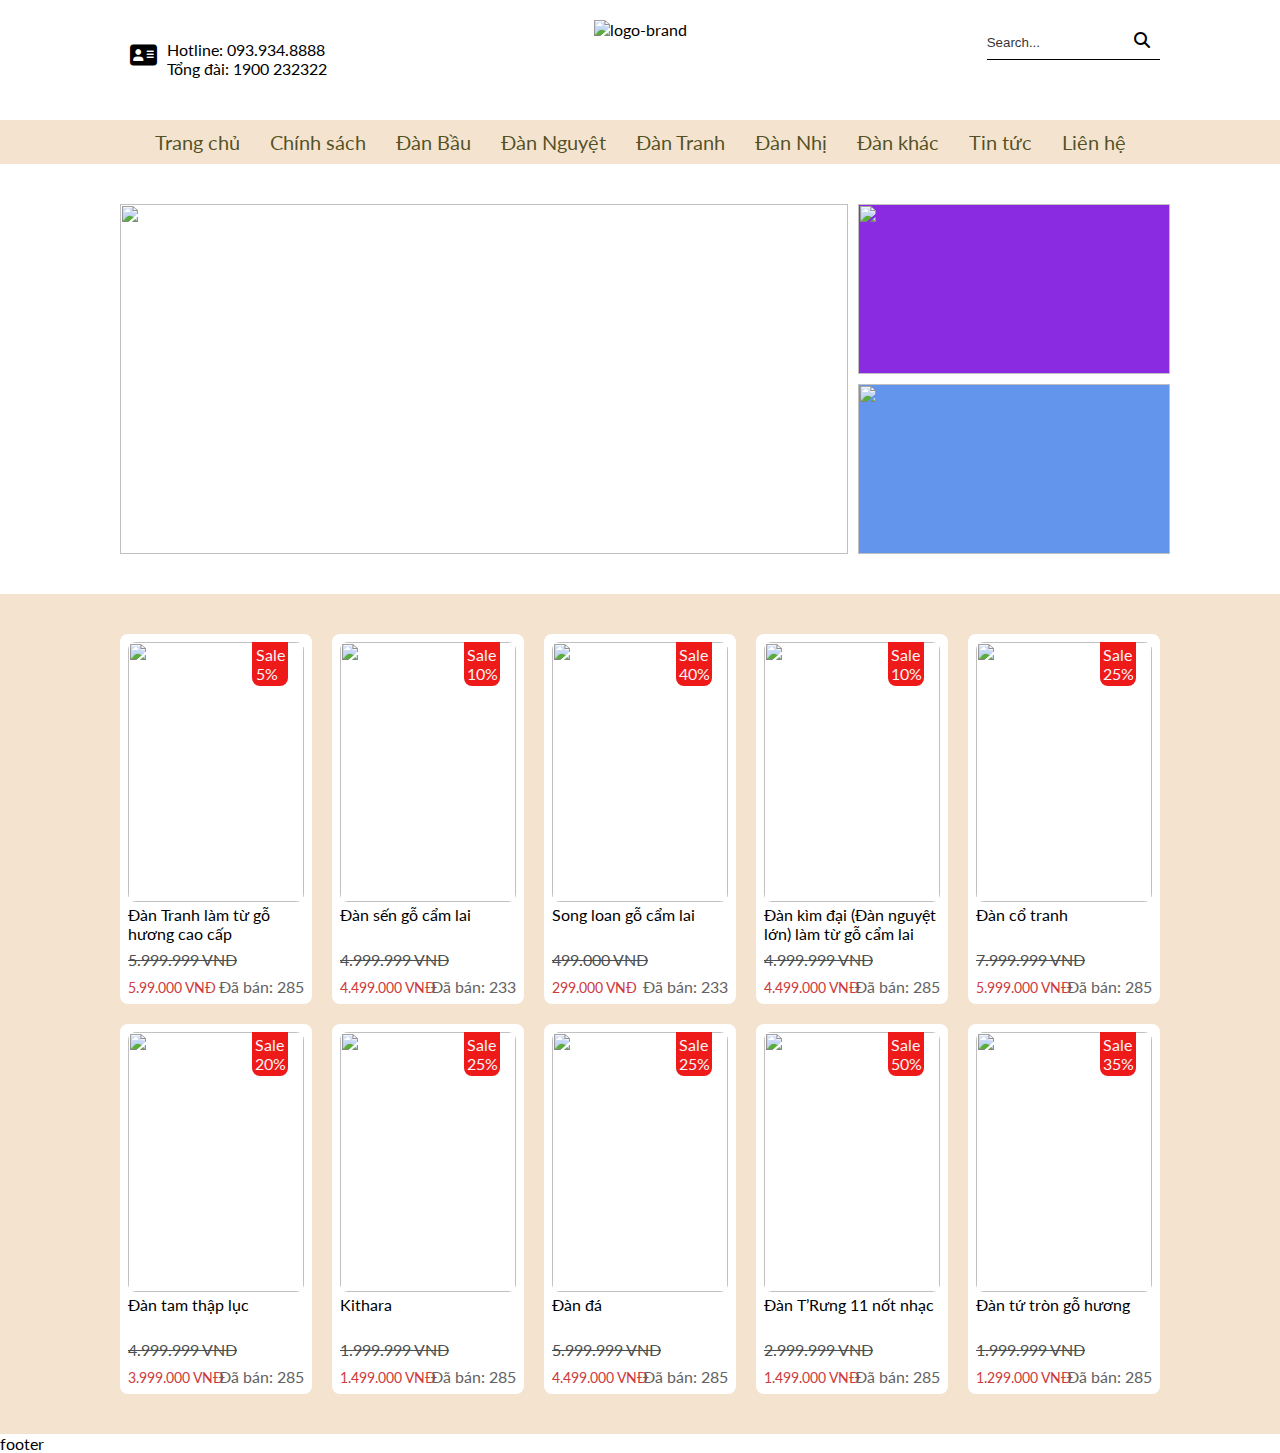
==== index.html @ 492a2bda "UI 10%" ====
<!DOCTYPE html>
<html lang="en">
  <head>
    <meta charset="UTF-8" />
    <meta http-equiv="X-UA-Compatible" content="IE=edge" />
    <meta name="viewport" content="width=device-width, initial-scale=1.0" />
    <title>Xưởng đàn dân tộc</title>

    <!-- Font awesome 6.2.0 -->
    <link rel="stylesheet" href="./fontawesome-free-6.2.0-web/css/all.css" />

    <!-- Font-family -->
    <link rel="preconnect" href="https://fonts.googleapis.com" />
    <link rel="preconnect" href="https://fonts.gstatic.com" crossorigin />
    <link
      href="https://fonts.googleapis.com/css2?family=Lato:ital,wght@0,400;0,700;1,300&display=swap"
      rel="stylesheet"
    />

    <link rel="stylesheet" href="style.css" />
  </head>

  <body>
    <div class="main-page">
      <header>
        <div class="contact">
          <div class="icon-contact">
            <i class="fa-sharp fa-solid fa-address-card fa-xl"></i>
          </div>
          <div class="content-contact">
            Hotline: 093.934.8888 <br />
            Tổng đài: 1900 232322
          </div>
        </div>
        <div class="logo-brand">
          <img
            src="https://pngimg.com/uploads/mcdonalds/mcdonalds_PNG23.png"
            alt="logo-brand"
          />
        </div>
        <div class="search">
          <div class="group-search">
            <input type="text" name="search" id="search" value="Search..." />
            <div class="icon-search">
              <i class="fa-solid fa-magnifying-glass"></i>
            </div>
          </div>
        </div>
      </header>
      <menu>
        <div class="menu-item trang-chu">Trang chủ</div>
        <div class="menu-item chinh-sach">Chính sách</div>
        <div class="menu-item dan-bau">Đàn Bầu</div>
        <div class="menu-item dan-nguyet">Đàn Nguyệt</div>
        <div class="menu-item dan-tranh">Đàn Tranh</div>
        <div class="menu-item dan-nhi">Đàn Nhị</div>
        <div class="menu-item dan-khac">Đàn khác</div>
        <div class="menu-item tin-tuc">Tin tức</div>
        <div class="menu-item lien-he">Liên hệ</div>
      </menu>

      <div class="slider">
        <div class="slider-main">
          <img
            src="https://scontent.fsgn2-6.fna.fbcdn.net/v/t39.30808-6/265195462_473582897675133_2787583291112416198_n.jpg?_nc_cat=110&ccb=1-7&_nc_sid=e3f864&_nc_ohc=otoaabXtlU8AX_93Kml&tn=ZCF8mhSBZdy6iIuv&_nc_ht=scontent.fsgn2-6.fna&oh=00_AfDpLv55KJh7bdvymVpdKVKCXoqFe14yA5kJKnEpd-rpKA&oe=636ED162"
            alt=""
            srcset=""
          />
        </div>
        <div class="slider-item-1">
          <img
            src="https://media.istockphoto.com/id/1343341358/photo/woman-playing-a-guzheng.jpg?b=1&s=170667a&w=0&k=20&c=PN3fx1hs0FvifgQQ_JhZzaMnm405SEJ0UnKPI4jMh2w="
            alt=""
          />
        </div>
        <div class="slider-item-2">
          <img
            src="https://media.istockphoto.com/id/1179598680/photo/chinese-grandmother-and-grandson-in-traditional-clothes-playing-harp.jpg?b=1&s=170667a&w=0&k=20&c=9iffVmr3IwJqB_MJagpqm8cWbG1kw4z1K9dCDCvEdwY="
          />
        </div>
      </div>

      <div class="content">
        <div class="product">
          <div class="item">
            <div class="sale">Sale 5%</div>
            <img
              src="https://scontent.fsgn2-7.fna.fbcdn.net/v/t39.30808-6/312382203_437361818506960_6724243102125089078_n.jpg?_nc_cat=100&ccb=1-7&_nc_sid=730e14&_nc_ohc=cPeE0uMPwugAX87q_o4&_nc_ht=scontent.fsgn2-7.fna&oh=00_AfBUqcVn3T3UVthV-W9emNYqZWGEvUk6r1xrKnGsHN5jWA&oe=63706A77"
              alt=""
            />
            <div class="content-item">
              <div class="name-item">Đàn Tranh làm từ gỗ hương cao cấp</div>
              <div class="price">5.999.999 VNĐ</div>
              <div class="price-sale">5.99.000 VNĐ</div>
              <div class="sold">Đã bán: 285</div>
            </div>
          </div>

          <div class="item">
            <div class="sale">Sale 10%</div>
            <img
              src="https://scontent.fsgn2-4.fna.fbcdn.net/v/t39.30808-6/308771101_661897972176957_3609310540124912538_n.jpg?_nc_cat=101&ccb=1-7&_nc_sid=730e14&_nc_ohc=26GzSNGtZQIAX-2wdtR&_nc_oc=AQkfP2htq5D1Og2_CgdojC4tU6smXf3Tz-uZ_wLb9VDQUN0czOntiHXv8tBmND_6OLM&_nc_ht=scontent.fsgn2-4.fna&oh=00_AfAGrXJE68y6aHB8cERRpvV83jXR5svNZLDGMPMUq4UEyQ&oe=6371045E"
              alt=""
            />
            <div class="content-item">
              <div class="name-item">Đàn sến gỗ cẩm lai</div>
              <div class="price">4.999.999 VNĐ</div>
              <div class="price-sale">4.499.000 VNĐ</div>
              <div class="sold">Đã bán: 233</div>
            </div>
          </div>

          <div class="item">
            <div class="sale">Sale 40%</div>
            <img
              src="https://scontent.fsgn2-5.fna.fbcdn.net/v/t39.30808-6/307086327_656797212687033_919669869872013383_n.jpg?_nc_cat=106&ccb=1-7&_nc_sid=dbeb18&_nc_ohc=6yQfU67fghwAX9_bHcj&_nc_ht=scontent.fsgn2-5.fna&oh=00_AfAnB4ofVP9ZWa5SNZHxhLd7L_r3KTL_lv_8C9PnP9WgkA&oe=637153E0"
              alt=""
            />
            <div class="content-item">
              <div class="name-item">Song loan gỗ cẩm lai</div>
              <div class="price">499.000 VNĐ</div>
              <div class="price-sale">299.000 VNĐ</div>
              <div class="sold">Đã bán: 233</div>
            </div>
          </div>

          <div class="item">
            <div class="sale">Sale 10%</div>
            <img
              src="https://scontent.fsgn2-1.fna.fbcdn.net/v/t39.30808-6/300529055_638080417892046_1901772962396474903_n.jpg?stp=dst-jpg_p843x403&_nc_cat=105&ccb=1-7&_nc_sid=730e14&_nc_ohc=W88i2dQK0BQAX-A-hQ4&_nc_ht=scontent.fsgn2-1.fna&oh=00_AfCtcm82JXYwxUxv1EpUgbGJgETrKPyTADj21lMBKnQ0jQ&oe=63707C7C"
              alt=""
            />
            <div class="content-item">
              <div class="name-item">Đàn kìm đại (Đàn nguyệt lớn) làm từ gỗ cẩm lai</div>
              <div class="price">4.999.999 VNĐ</div>
              <div class="price-sale">4.499.000 VNĐ</div>
              <div class="sold">Đã bán: 285</div>
            </div>
          </div>

          <div class="item">
            <div class="sale">Sale 25%</div>
            <img
              src="https://media.istockphoto.com/id/1436984859/photo/playing-guzheng.jpg?b=1&s=170667a&w=0&k=20&c=bBK-TNlkSCPgAGmjIr8OrZVaQm9QtIuaJqutGJ7Se8w="
              alt=""
            />
            <div class="content-item">
              <div class="name-item">Đàn cổ tranh</div>
              <div class="price">7.999.999 VNĐ</div>
              <div class="price-sale">5.999.000 VNĐ</div>
              <div class="sold">Đã bán: 285</div>
            </div>
          </div>

          <div class="item">
            <div class="sale">Sale 20%</div>
            <img
              src="https://media.istockphoto.com/id/489693691/photo/playing-dulcimer.jpg?b=1&s=170667a&w=0&k=20&c=Isua-SivW3_76AxERxOYun6uXReXV5GnIZ0Pw1VFlcw="
              alt=""
            />
            <div class="content-item">
              <div class="name-item">Đàn tam thập lục</div>
              <div class="price">4.999.999 VNĐ</div>
              <div class="price-sale">3.999.000 VNĐ</div>
              <div class="sold">Đã bán: 285</div>
            </div>
          </div>

          <div class="item">
            <div class="sale">Sale 25%</div>
            <img
              src="https://media.istockphoto.com/id/1318171936/photo/caucasian-woman-holding-a-monochord-sound-healing-instrument-in-a-therapy-session-hands-close.jpg?b=1&s=170667a&w=0&k=20&c=hFJUnD8bjL3hQMoqp-AaPpktmVTP5QV_gZtczE1HqzU="
              alt=""
            />
            <div class="content-item">
              <div class="name-item">Kithara</div>
              <div class="price">1.999.999 VNĐ</div>
              <div class="price-sale">1.499.000 VNĐ</div>
              <div class="sold">Đã bán: 285</div>
            </div>
          </div>

          <div class="item">
            <div class="sale">Sale 25%</div>
            <img
              src="https://nhaccutienmanh.vn/wp-content/uploads/2019/12/dan-da-viet-nam-2.jpg"
              alt=""
            />
            <div class="content-item">
              <div class="name-item">Đàn đá</div>
              <div class="price">5.999.999 VNĐ</div>
              <div class="price-sale">4.499.000 VNĐ</div>
              <div class="sold">Đã bán: 285</div>
            </div>
          </div>

          <div class="item">
            <div class="sale">Sale 50%</div>
            <img
              src="https://nhaccutienmanh.vn/wp-content/uploads/2019/12/dan-to-rung-viet-nam-1.jpg"
              alt=""
            />
            <div class="content-item">
              <div class="name-item">Đàn T’Rưng 11 nốt nhạc</div>
              <div class="price">2.999.999 VNĐ</div>
              <div class="price-sale">1.499.000 VNĐ</div>
              <div class="sold">Đã bán: 285</div>
            </div>
          </div>

          <div class="item">
            <div class="sale">Sale 35%</div>
            <img
              src="https://nhaccutienmanh.vn/wp-content/uploads/2019/07/dan-tu-dt1.jpg"
              alt=""
            />
            <div class="content-item">
              <div class="name-item">Đàn tứ tròn gỗ hương</div>
              <div class="price">1.999.999 VNĐ</div>
              <div class="price-sale">1.299.000 VNĐ</div>
              <div class="sold">Đã bán: 285</div>
            </div>
          </div>
        </div>
      </div>

      <footer>footer</footer>
      
    </div>
  </body>
</html>
---- style.css ----
*{
    padding: 0px;
    margin: 0px;
    box-sizing: border-box;
}

:root{
    --text-color: rgba(61, 61, 12, 0.877);
    --background-color-dark: rgba(233, 199, 158, 0.5);
    --background-color-light: white;
}
body{
    font-family: 'Lato', sans-serif;;
}

.main-page{
    width: 100%;
    height: auto;
}

header{
    display: flex;
    justify-content: space-between;
    padding: 20px 120px;
    background-color: var(--background-color-light);
    color: rgb(0, 0, 0);
    height: 120px;
}

.contact{
    width: 33.33%;
    padding: 20px 0px;
    display: flex;
    justify-content: flex-start;
}

.contact .icon-contact{
    padding: 5px 10px;
}

.logo{
    width: 33.33%;
}
.logo-brand img{
    height: 100%;
}

.search{
    width: 33.33%;
    display: flex;
    justify-content: flex-end;
}

.search .group-search{
    width: 50%;
    display: flex;
    padding: 10px 10px 10px 0px;
    justify-content: flex-end;
    font-size: 16px;
    border-bottom: 1px solid black;
    height: 40px;
}

.group-search > input{
    width: 100%;
    height: 24px;
    border: none;
    opacity: 0.8;
}

.group-search >input:focus{
    outline: none;
}

menu{
    width: 100%;
    background-color: var(--background-color-dark);
    padding: 0px 40px;
    display: flex;
    justify-content: center;
    font-weight: 400;
    font-size: 1.25em;
    flex-wrap: wrap;
    color: var(--text-color);
}

.menu-item{
    padding: 10px 15px;

}

.menu-item:hover{
    background-color: rgb(255, 255, 255);
    color: black;
    cursor: pointer;
}

.slider{
    height: auto;
    display: grid;
    padding: 40px 120px;
    background-color: var(--background-color-light);
    grid-template-columns: 70% 30%;
    grid-template-rows: 170px 170px;
    gap: 10px;
}

.slider-main{
    grid-row: 1/3;
    width: 100%;
}

.slider-main >img{
    display: block;
    height: 100%;
    width: 100%;
    object-fit: fill;
}

.slider-item-1{
    grid-row: 1/2;
    grid-column: 2/3;
    background-color: blueviolet;
    width: 100%;
    height: 100%;
}

.slider-item-1 >img{
    height: 100%;
    width: 100%;
    object-fit: cover;
}
.slider-item-2{
    grid-row: 2/3;
    grid-column: 2/3;
    background-color: cornflowerblue;
}

.slider-item-2 > img{
    width: 100%;
    height: 100%;
    object-fit: cover;
}
.content{
    padding: 40px 120px;
    width: 100%;
    height: auto;
    background-color: var(--background-color-dark);
}

.content .product{
    display: grid;
    width: 100%;
    height: auto;
    grid-template-columns: repeat(5,1fr);
    grid-gap: 20px;
}

.content .product .item{
    width: 100%;
    height: 370px;
    padding: 8px;
    background-color: rgb(255, 255, 255);
    border-radius: 8px;
    position: relative;
}

.content .item > .sale{
    position: absolute;
    padding: 5px;
    right: 24px;
    top: 8px;
    width: 36px;
    height: 44px;
    background-color: rgb(238, 26, 26);
    border-bottom-left-radius: 8px;
    border-bottom-right-radius: 8px;
    display: flex;
    justify-content: center;
    align-items: center;
    color: whitesmoke;
}
.content .item > img{
    height: 260px;
    width: 100%;
    border-radius: 8px;
}

.content .content-item .name-item{
    font-size: 16px;
}

.content .content-item .price{
    text-decoration-line: line-through;
    font-size: 16px;
    position: absolute;
    bottom: 30px;
    padding-bottom: 5px;
    color:rgb(76, 80, 80)
}

.content .content-item > .price-sale{
    position: absolute;
    color:rgb(205, 60, 60);
    font-size: 14px;
    left: 8px;
    bottom: 8px;
}

.content .content-item > .sold{
    position: absolute;
    right: 8px;
    bottom: 8px;
    color: rgb(101, 98, 98);
    font-size: 16px;
}
footer{
    background-color: var(--background-color-light);
}
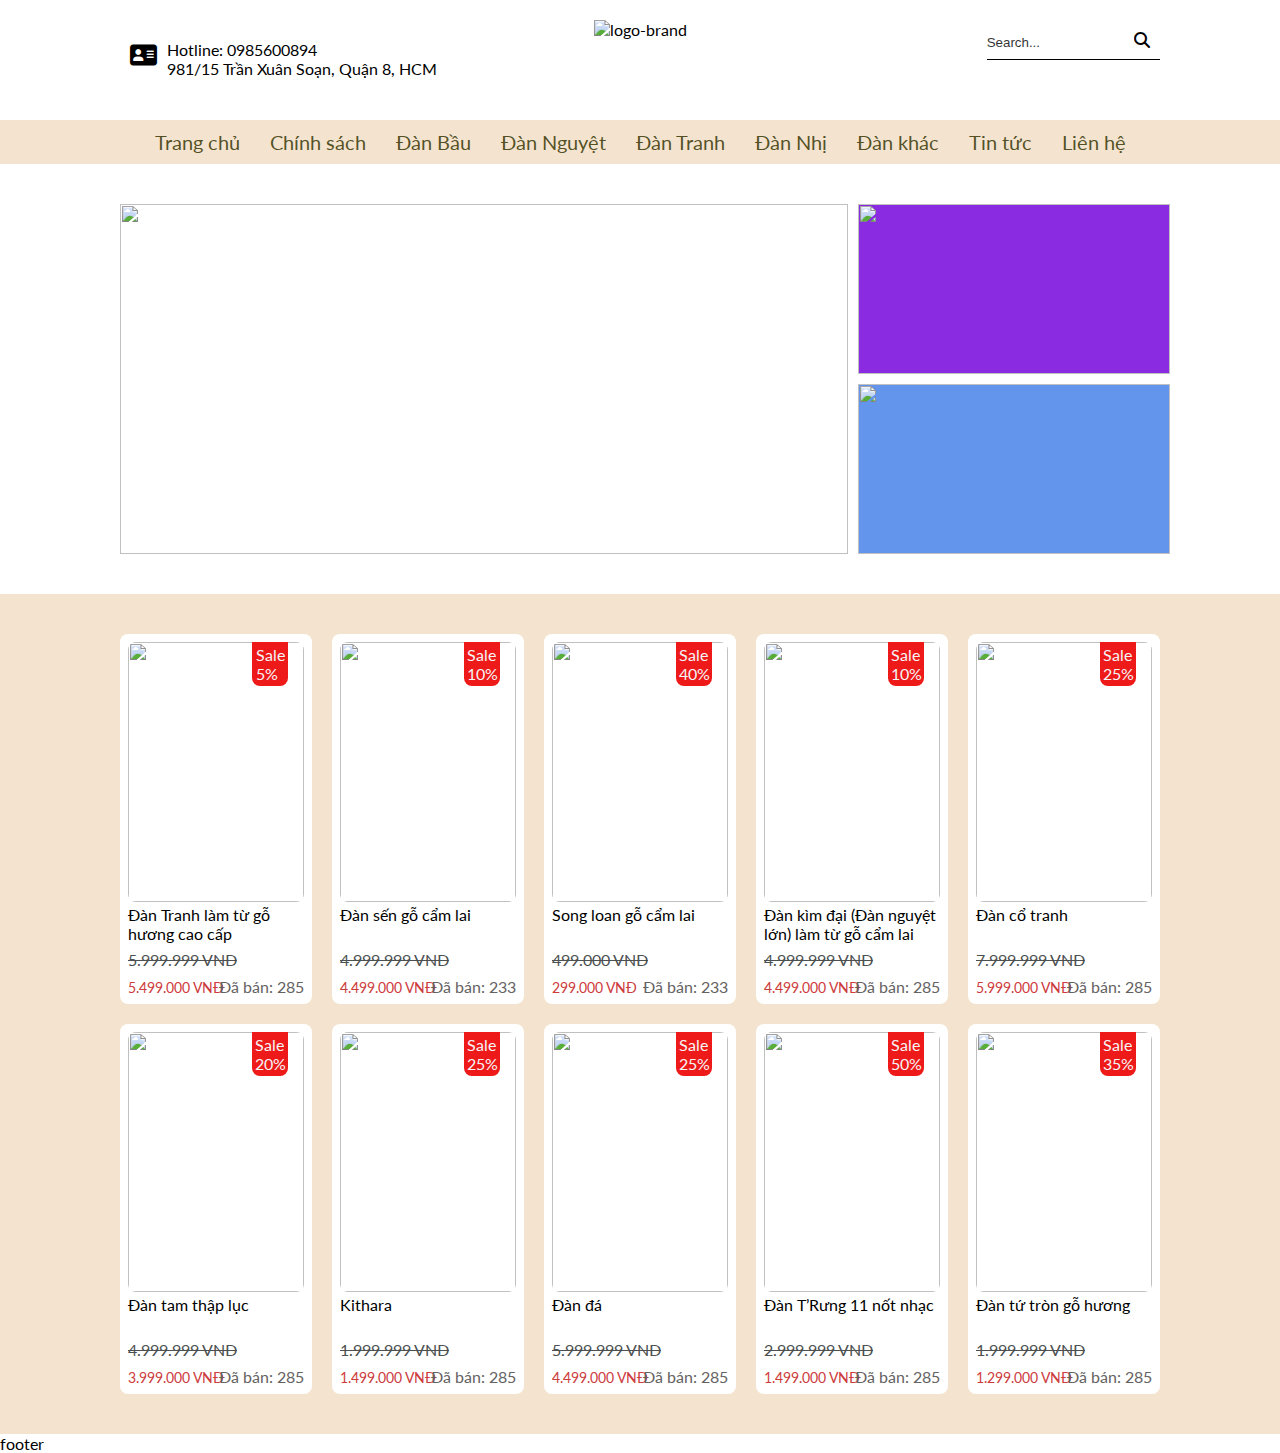
==== commit cdf64cd8: "update tel,price,address" ====
--- a/index.html
+++ b/index.html
@@ -27,9 +27,9 @@
           <div class="icon-contact">
             <i class="fa-sharp fa-solid fa-address-card fa-xl"></i>
           </div>
-          <div class="content-contact">
-            Hotline: 093.934.8888 <br />
-            Tổng đài: 1900 232322
+          <div class="contact-content">
+            Hotline: <a href="tel:+84985600894" title="Click vào gọi để được tư vấn">0985600894</a> <br />
+            <a href="https://www.google.com/maps/dir/10.778933,106.6880956/10.7519149,106.7045427/@10.7638566,106.6846259,14z/data=!3m1!4b1!4m4!4m3!1m1!4e1!1m0" title="Click mở Google map"> 981/15 Trần Xuân Soạn, Quận 8, HCM</a>
           </div>
         </div>
         <div class="logo-brand">
@@ -91,7 +91,7 @@
             <div class="content-item">
               <div class="name-item">Đàn Tranh làm từ gỗ hương cao cấp</div>
               <div class="price">5.999.999 VNĐ</div>
-              <div class="price-sale">5.99.000 VNĐ</div>
+              <div class="price-sale">5.499.000 VNĐ</div>
               <div class="sold">Đã bán: 285</div>
             </div>
           </div>
--- a/style.css
+++ b/style.css
@@ -32,6 +32,11 @@
     padding: 20px 0px;
     display: flex;
     justify-content: flex-start;
+}
+
+.contact-content > a{
+    color: black;
+    text-decoration: none;
 }
 
 .contact .icon-contact{
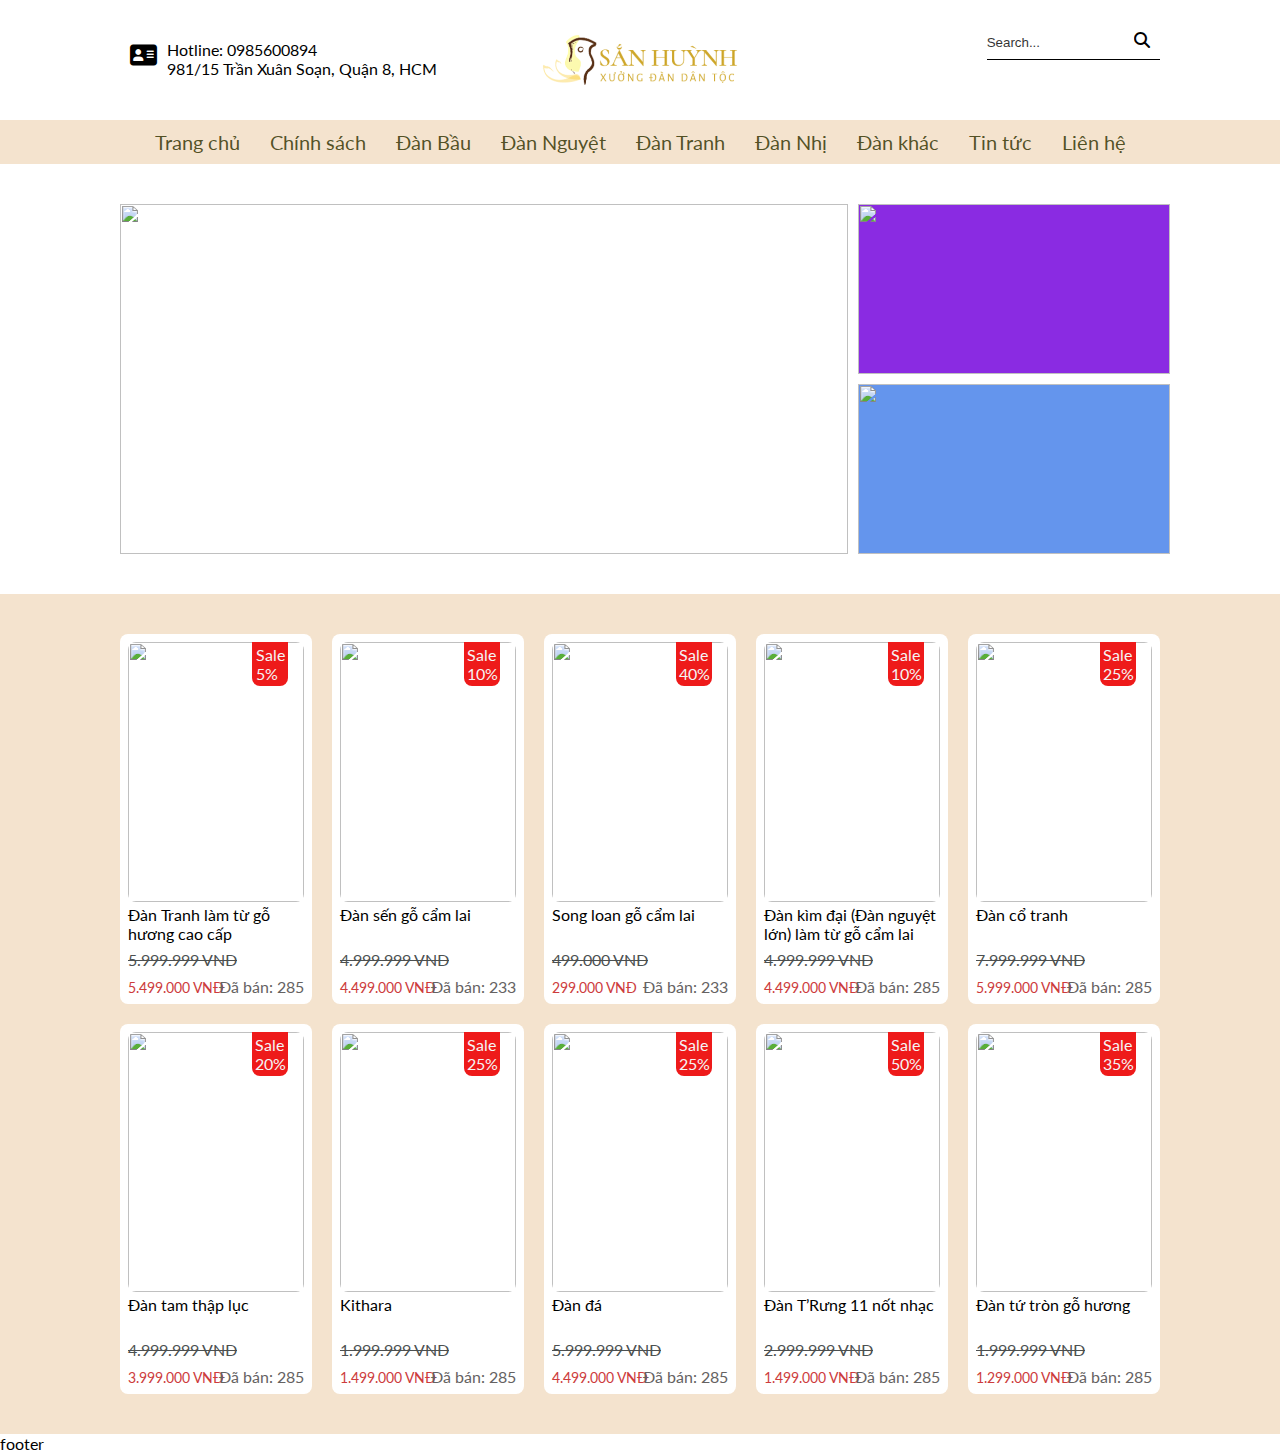
==== commit 3b6e2828: "logo" ====
--- a/index.html
+++ b/index.html
@@ -29,12 +29,12 @@
           </div>
           <div class="contact-content">
             Hotline: <a href="tel:+84985600894" title="Click vào gọi để được tư vấn">0985600894</a> <br />
-            <a href="https://www.google.com/maps/dir/10.778933,106.6880956/10.7519149,106.7045427/@10.7638566,106.6846259,14z/data=!3m1!4b1!4m4!4m3!1m1!4e1!1m0" title="Click mở Google map"> 981/15 Trần Xuân Soạn, Quận 8, HCM</a>
+            <a href="https://www.google.com/maps/dir//10.7509359,106.6937858/@10.7506944,106.6939461,19.01z" title="Click mở Google map"> 981/15 Trần Xuân Soạn, Quận 8, HCM</a>
           </div>
         </div>
         <div class="logo-brand">
           <img
-            src="https://pngimg.com/uploads/mcdonalds/mcdonalds_PNG23.png"
+            src="./img/logo.png"
             alt="logo-brand"
           />
         </div>
@@ -62,7 +62,7 @@
       <div class="slider">
         <div class="slider-main">
           <img
-            src="https://scontent.fsgn2-6.fna.fbcdn.net/v/t39.30808-6/265195462_473582897675133_2787583291112416198_n.jpg?_nc_cat=110&ccb=1-7&_nc_sid=e3f864&_nc_ohc=otoaabXtlU8AX_93Kml&tn=ZCF8mhSBZdy6iIuv&_nc_ht=scontent.fsgn2-6.fna&oh=00_AfDpLv55KJh7bdvymVpdKVKCXoqFe14yA5kJKnEpd-rpKA&oe=636ED162"
+            src="https://scontent.fsgn2-6.fna.fbcdn.net/v/t39.30808-6/265195462_473582897675133_2787583291112416198_n.jpg?_nc_cat=110&ccb=1-7&_nc_sid=e3f864&_nc_ohc=lw9P36DFf4EAX_RyYsf&_nc_ht=scontent.fsgn2-6.fna&oh=00_AfBrIO8dP_AO64DRxX8jawnkkCwh1yB6rApofa8e6sO1dA&oe=6376BA62"
             alt=""
             srcset=""
           />
@@ -85,7 +85,7 @@
           <div class="item">
             <div class="sale">Sale 5%</div>
             <img
-              src="https://scontent.fsgn2-7.fna.fbcdn.net/v/t39.30808-6/312382203_437361818506960_6724243102125089078_n.jpg?_nc_cat=100&ccb=1-7&_nc_sid=730e14&_nc_ohc=cPeE0uMPwugAX87q_o4&_nc_ht=scontent.fsgn2-7.fna&oh=00_AfBUqcVn3T3UVthV-W9emNYqZWGEvUk6r1xrKnGsHN5jWA&oe=63706A77"
+              src="https://scontent.fsgn2-7.fna.fbcdn.net/v/t39.30808-6/312382203_437361818506960_6724243102125089078_n.jpg?_nc_cat=100&ccb=1-7&_nc_sid=730e14&_nc_ohc=mGXOo8JuxFEAX8LETNW&_nc_ht=scontent.fsgn2-7.fna&oh=00_AfA25Ip3-0jFHQt_yV14a1DAwWOBJpz1EU_IUIninFqZ6A&oe=63765937"
               alt=""
             />
             <div class="content-item">
@@ -127,7 +127,7 @@
           <div class="item">
             <div class="sale">Sale 10%</div>
             <img
-              src="https://scontent.fsgn2-1.fna.fbcdn.net/v/t39.30808-6/300529055_638080417892046_1901772962396474903_n.jpg?stp=dst-jpg_p843x403&_nc_cat=105&ccb=1-7&_nc_sid=730e14&_nc_ohc=W88i2dQK0BQAX-A-hQ4&_nc_ht=scontent.fsgn2-1.fna&oh=00_AfCtcm82JXYwxUxv1EpUgbGJgETrKPyTADj21lMBKnQ0jQ&oe=63707C7C"
+              src="https://scontent.fsgn2-1.fna.fbcdn.net/v/t39.30808-6/300529055_638080417892046_1901772962396474903_n.jpg?stp=dst-jpg_p843x403&_nc_cat=105&ccb=1-7&_nc_sid=730e14&_nc_ohc=wgSFi_dTjTcAX-cXcq9&tn=enZ0OD9MZr3Z0vZx&_nc_ht=scontent.fsgn2-1.fna&oh=00_AfBJjBcgPWtdDhtrSVozlJjZ-r96K09_00J6DGhzuALB9g&oe=63766B3C"
               alt=""
             />
             <div class="content-item">
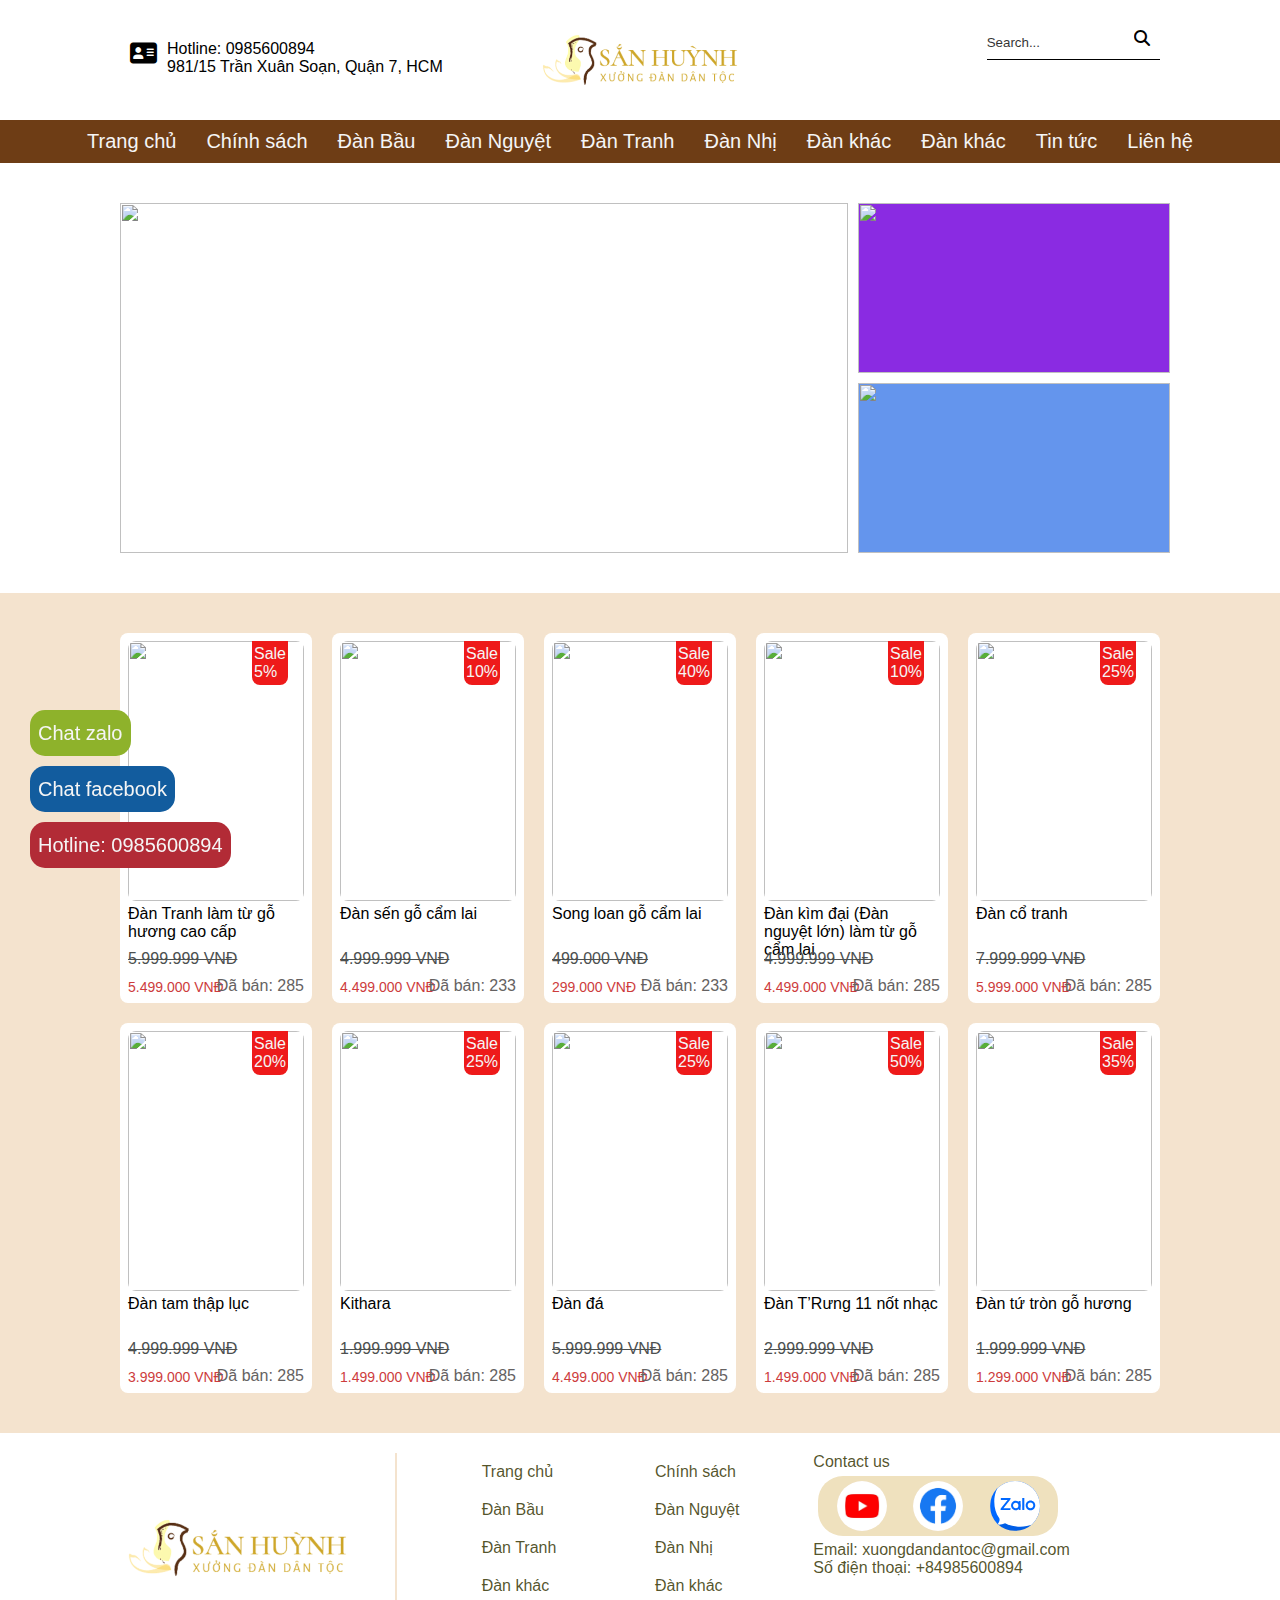
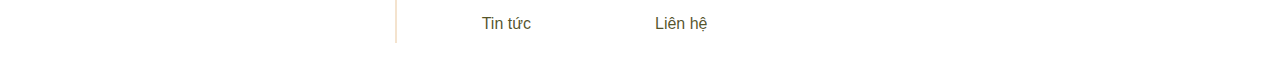
==== commit 5590ceec: "update chat" ====
--- a/index.html
+++ b/index.html
@@ -17,7 +17,7 @@
       rel="stylesheet"
     />
 
-    <link rel="stylesheet" href="style.css" />
+    <link rel="stylesheet" href="./css/style.css" />
   </head>
 
   <body>
@@ -28,15 +28,21 @@
             <i class="fa-sharp fa-solid fa-address-card fa-xl"></i>
           </div>
           <div class="contact-content">
-            Hotline: <a href="tel:+84985600894" title="Click vào gọi để được tư vấn">0985600894</a> <br />
-            <a href="https://www.google.com/maps/dir//10.7509359,106.6937858/@10.7506944,106.6939461,19.01z" title="Click mở Google map"> 981/15 Trần Xuân Soạn, Quận 8, HCM</a>
+            Hotline:
+            <a href="tel:+84985600894" title="Click vào gọi để được tư vấn"
+              >0985600894</a
+            >
+            <br />
+            <a
+              href="https://www.google.com/maps/dir//10.7509359,106.6937858/@10.7506944,106.6939461,19.01z"
+              title="Click mở Google map"
+            >
+              981/15 Trần Xuân Soạn, Quận 7, HCM</a
+            >
           </div>
         </div>
         <div class="logo-brand">
-          <img
-            src="./img/logo.png"
-            alt="logo-brand"
-          />
+          <img src="./img/logo.png" alt="logo-brand" />
         </div>
         <div class="search">
           <div class="group-search">
@@ -48,15 +54,39 @@
         </div>
       </header>
       <menu>
-        <div class="menu-item trang-chu">Trang chủ</div>
-        <div class="menu-item chinh-sach">Chính sách</div>
-        <div class="menu-item dan-bau">Đàn Bầu</div>
-        <div class="menu-item dan-nguyet">Đàn Nguyệt</div>
-        <div class="menu-item dan-tranh">Đàn Tranh</div>
-        <div class="menu-item dan-nhi">Đàn Nhị</div>
-        <div class="menu-item dan-khac">Đàn khác</div>
-        <div class="menu-item tin-tuc">Tin tức</div>
-        <div class="menu-item lien-he">Liên hệ</div>
+        <a href="./index.html">
+          <div class="menu-item trang-chu">Trang chủ</div>
+        </a>
+        <a href="./chinh-sach.html">
+          <div class="menu-item chinh-sach">Chính sách</div>
+        </a>
+        <a href="./index.html">
+          <div class="menu-item dan-bau">Đàn Bầu</div>
+        </a>
+
+        <a href="./index.html">
+          <div class="menu-item dan-nguyet">Đàn Nguyệt</div>
+        </a>
+
+        <a href="./index.html">
+          <div class="menu-item dan-tranh">Đàn Tranh</div>
+        </a>
+        <a href="./index.html">
+          <div class="menu-item dan-nhi">Đàn Nhị</div>
+        </a>
+        <a href="./index.html">
+          <div class="menu-item dan-khac">Đàn khác</div>
+        </a>
+        <a href="./index.html">
+          <div class="menu-item dan-khac">Đàn khác</div>
+        </a>
+        <a href="./index.html">
+          <div class="menu-item tin-tuc">Tin tức</div>
+        </a>
+
+        <a href="./lien-he.html">
+          <div class="menu-item lien-he">Liên hệ</div>
+        </a>
       </menu>
 
       <div class="slider">
@@ -131,7 +161,9 @@
               alt=""
             />
             <div class="content-item">
-              <div class="name-item">Đàn kìm đại (Đàn nguyệt lớn) làm từ gỗ cẩm lai</div>
+              <div class="name-item">
+                Đàn kìm đại (Đàn nguyệt lớn) làm từ gỗ cẩm lai
+              </div>
               <div class="price">4.999.999 VNĐ</div>
               <div class="price-sale">4.499.000 VNĐ</div>
               <div class="sold">Đã bán: 285</div>
@@ -224,8 +256,99 @@
         </div>
       </div>
 
-      <footer>footer</footer>
-      
+      <footer>
+        <div class="logo-footer">
+          <img src="./img/logo.png" alt="" />
+        </div>
+
+        <div class="menu-footer">
+          <a href="./index.html">
+            <div class="menu-item trang-chu">Trang chủ</div>
+          </a>
+          <a href="./chinh-sach.html">
+            <div class="menu-item chinh-sach">Chính sách</div>
+          </a>
+          <a href="./index.html">
+            <div class="menu-item dan-bau">Đàn Bầu</div>
+          </a>
+  
+          <a href="./index.html">
+            <div class="menu-item dan-nguyet">Đàn Nguyệt</div>
+          </a>
+  
+          <a href="./index.html">
+            <div class="menu-item dan-tranh">Đàn Tranh</div>
+          </a>
+          <a href="./index.html">
+            <div class="menu-item dan-nhi">Đàn Nhị</div>
+          </a>
+          <a href="./index.html">
+            <div class="menu-item dan-khac">Đàn khác</div>
+          </a>
+          <a href="./index.html">
+            <div class="menu-item dan-khac">Đàn khác</div>
+          </a>
+          <a href="./index.html">
+            <div class="menu-item tin-tuc">Tin tức</div>
+          </a>
+  
+          <a href="">
+            <div class="menu-item lien-he">Liên hệ</div>
+          </a>
+        </div>
+
+        <div class="contact-footer">
+          Contact us
+          <div class="group-social">
+            <div class="logo-social-footer youtube">
+              <a
+                href="https://www.youtube.com/channel/UCP2gh_6u_SrHSPFFvZxrUUw"
+              >
+                <img src="./img/logo-youtube.jpg" alt="" srcset="" />
+              </a>
+            </div>
+            <div class="logo-social-footer facebook">
+              <a href="https://www.facebook.com/XuongDandantocSanHuynh">
+                <img src="./img/logo-facebook.png" alt="" srcset="" />
+              </a>
+            </div>
+            <div class="logo-social-footer zalo">
+              <a href="#">
+                <img src="./img/logo-zalo.svg" alt="" srcset="" />
+              </a>
+            </div>
+          </div>
+          <div>Email: xuongdandantoc@gmail.com</div>
+          <div>Số điện thoại: +84985600894</div>
+        </div>
+      </footer>
     </div>
+
+    <div class="product-detail">
+      <div class="wrapper">
+        <div class="product-picture">
+          <img src="./img/dan-tranh.jpg" alt="">
+        </div>
+        <div class="product-content">
+          <div class="product-name">Đàn tranh</div>
+
+          <div class="product-price">
+            <span class="product-price-origin">Giá gốc: 5.999.999 VNĐ</span>
+            <div> Giảm giá: 5%</div>
+            <div class="product-price-sale">Giảm sốc: 5.499.000 VNĐ</div>
+          </div>
+          
+          <div class="chat-lieu">Chất liệu: Gỗ loan</div>
+          <div class="bao-hanh">Bảo hành: 3 năm</div>
+          <div class="product-desc">Mô tả: Đàn tranh gỗ loan được sản xuất bằng cách chọn lộc những cây gỗ 10 năm tuổi, mỗi cây đàn được được đục đẽo một trau chuốt từng chút một</div>
+        </div>
+      </div>
+    </div>
+    <div class="group-chat">
+      <a href="https://zalo.me/0985600894" class="chat-zalo">Chat zalo</a>
+      <a href="https://www.facebook.com/messages/t/112224157144344" class="chat-facebook">Chat facebook</a>
+      <a href="tel:+84985600894" class="chat-phone">Hotline: 0985600894</a>
+    </div>
+    
   </body>
 </html>
--- a/css/style.css
+++ b/css/style.css
@@ -0,0 +1,401 @@
+* {
+  padding: 0px;
+  margin: 0px;
+  box-sizing: border-box;
+}
+
+:root {
+  --text-color: rgba(61, 61, 12, 0.877);
+  --background-color-dark: rgba(233, 199, 158, 0.5);
+  --background-color-light: white;
+}
+body {
+  font-family: Arial, Helvetica, sans-serif;
+}
+
+.main-page {
+  width: 100%;
+  height: auto;
+}
+
+header {
+  display: flex;
+  justify-content: space-between;
+  padding: 20px 120px;
+  background-color: var(--background-color-light);
+  color: rgb(0, 0, 0);
+  height: 120px;
+}
+
+.contact {
+  width: 33.33%;
+  padding: 20px 0px;
+  display: flex;
+  justify-content: flex-start;
+}
+
+.contact-content > a {
+  color: black;
+  text-decoration: none;
+}
+
+.contact .icon-contact {
+  padding: 5px 10px;
+}
+
+.logo {
+  width: 33.33%;
+}
+.logo-brand img {
+  height: 100%;
+}
+
+.search {
+  width: 33.33%;
+  display: flex;
+  justify-content: flex-end;
+}
+
+.search .group-search {
+  width: 50%;
+  display: flex;
+  padding: 10px 10px 10px 0px;
+  justify-content: flex-end;
+  font-size: 16px;
+  border-bottom: 1px solid black;
+  height: 40px;
+}
+
+.group-search > input {
+  width: 100%;
+  height: 24px;
+  border: none;
+  opacity: 0.8;
+}
+
+.group-search > input:focus {
+  outline: none;
+}
+
+menu {
+  width: 100%;
+  background-color: #6e3d15;
+  padding: 0px 40px;
+  display: flex;
+  justify-content: center;
+  font-weight: 400;
+  font-size: 1.25em;
+  flex-wrap: wrap;
+}
+
+menu a {
+  text-decoration: none;
+  color: whitesmoke;
+}
+
+.menu-item {
+  padding: 10px 15px;
+}
+
+.menu-item:hover {
+  background-color: rgb(255, 255, 255);
+  color: black;
+  cursor: pointer;
+}
+
+.slider {
+  height: auto;
+  display: grid;
+  padding: 40px 120px;
+  background-color: var(--background-color-light);
+  grid-template-columns: 70% 30%;
+  grid-template-rows: 170px 170px;
+  gap: 10px;
+}
+
+.slider-main {
+  grid-row: 1/3;
+  width: 100%;
+}
+
+.slider-main > img {
+  display: block;
+  height: 100%;
+  width: 100%;
+  object-fit: fill;
+}
+
+.slider-item-1 {
+  grid-row: 1/2;
+  grid-column: 2/3;
+  background-color: blueviolet;
+  width: 100%;
+  height: 100%;
+}
+
+.slider-item-1 > img {
+  height: 100%;
+  width: 100%;
+  object-fit: cover;
+}
+.slider-item-2 {
+  grid-row: 2/3;
+  grid-column: 2/3;
+  background-color: cornflowerblue;
+}
+
+.slider-item-2 > img {
+  width: 100%;
+  height: 100%;
+  object-fit: cover;
+}
+.content {
+  padding: 40px 120px;
+  width: 100%;
+  height: auto;
+  background-color: var(--background-color-dark);
+}
+
+.content .product {
+  display: grid;
+  width: 100%;
+  height: auto;
+  grid-template-columns: repeat(5, 1fr);
+  grid-gap: 20px;
+}
+
+.content .product .item {
+  width: 100%;
+  height: 370px;
+  padding: 8px;
+  background-color: rgb(255, 255, 255);
+  border-radius: 8px;
+  position: relative;
+}
+
+.content .item > .sale {
+  position: absolute;
+  padding: 5px;
+  right: 24px;
+  top: 8px;
+  width: 36px;
+  height: 44px;
+  background-color: rgb(238, 26, 26);
+  border-bottom-left-radius: 8px;
+  border-bottom-right-radius: 8px;
+  display: flex;
+  justify-content: center;
+  align-items: center;
+  color: whitesmoke;
+}
+.content .item > img {
+  height: 260px;
+  width: 100%;
+  border-radius: 8px;
+}
+
+.content .content-item .name-item {
+  font-size: 16px;
+}
+
+.content .content-item .price {
+  text-decoration-line: line-through;
+  font-size: 16px;
+  position: absolute;
+  bottom: 30px;
+  padding-bottom: 5px;
+  color: rgb(76, 80, 80);
+}
+
+.content .content-item > .price-sale {
+  position: absolute;
+  color: rgb(205, 60, 60);
+  font-size: 14px;
+  left: 8px;
+  bottom: 8px;
+}
+
+.content .content-item > .sold {
+  position: absolute;
+  right: 8px;
+  bottom: 8px;
+  color: rgb(101, 98, 98);
+  font-size: 16px;
+}
+
+footer {
+  background-color: var(--background-color-light);
+  padding: 20px 120px;
+  display: grid;
+  grid-template-columns: repeat(3, 1fr);
+  color: var(--text-color);
+}
+
+.logo-footer {
+  width: 80%;
+  height: 100%;
+  border-right: 2px var(--background-color-dark) solid;
+  padding-right: 40px;
+  display: flex;
+  justify-content: center;
+  align-items: center;
+}
+
+.logo-footer > img {
+  width: 100%;
+  height: auto;
+}
+
+.menu-footer {
+  width: 100%;
+  height: 100%;
+  display: grid;
+  grid-template-columns: repeat(2, 1fr);
+  grid-template-rows: repeat(5, 1fr);
+}
+
+.menu-footer a {
+  text-decoration: none;
+  color: var(--text-color);
+}
+
+.group-social {
+  background-color: #efe1be;
+  border-radius: 25px;
+  width: 240px;
+  margin: 5px;
+  padding: 5px;
+  display: flex;
+  justify-content: space-around;
+}
+
+.logo-social-footer {
+  width: 50px;
+  height: 50px;
+  background-color: var(--background-color-dark);
+  border-radius: 50px;
+}
+
+.logo-social-footer img {
+  width: 100%;
+  height: 100%;
+  object-fit: contain;
+  border-radius: 50%;
+}
+
+.product-detail {
+  position: fixed;
+  top: 0px;
+  left: 0px;
+  right: 0px;
+  bottom: 0px;
+  background-color: rgb(0, 0, 0, 0.6);
+  display: flex;
+  justify-content: center;
+  align-items: center;
+  display: none;
+}
+
+.wrapper {
+  width: 1000px;
+  height: 700px;
+  background-color: white;
+  display: grid;
+  grid-template-columns: 1fr 1fr;
+}
+
+.product-picture {
+  width: 100%;
+  height: 100%;
+}
+
+.product-picture > img {
+  height: 700px;
+  width: 100%;
+}
+
+.product-content {
+  padding: 20px;
+  font-size: 20px;
+}
+.product-name {
+  font-size: 42px;
+}
+
+.product-price {
+  font-size: 32px;
+}
+
+.product-price-origin {
+  padding-top: 10px;
+  font-size: 24px;
+  text-decoration-line: line-through;
+  color: #3f3737;
+}
+
+.product-price-sale {
+  padding-top: 10px;
+  color: red;
+  font-style: italic;
+}
+
+.product-content .chat-lieu {
+  padding-top: 10px;
+  font-size: 28px;
+}
+
+.product-content .bao-hanh {
+  padding-top: 10px;
+  font-size: 28px;
+}
+
+.product-content .product-desc {
+  padding: 10px 0px;
+}
+
+.group-chat {
+  position: fixed;
+  bottom: 0px;
+  left: 20px;
+  width: 200px;
+  height: 200px;
+  z-index: 20;
+  font-size: 20px;
+  color: whitesmoke;
+}
+
+.group-chat .chat-zalo {
+  display: block;
+  width: max-content;
+  padding: 8px;
+  margin: 10px;
+  border-radius: 15px;
+  background-color: rgb(142, 178, 43);
+  line-height: 1.5;
+  color: whitesmoke;
+  text-decoration: none;
+}
+
+.group-chat .chat-facebook {
+  display: block;
+  width: max-content;
+  padding: 8px;
+  margin: 10px;
+  border-radius: 15px;
+  background-color: rgb(18,92,158);
+  line-height: 1.5;
+  color: whitesmoke;
+  text-decoration: none;
+}
+
+.group-chat .chat-phone {
+  display: block;
+  width: max-content;
+  padding: 8px;
+  margin: 10px;
+  border-radius: 15px;
+  background-color: rgb(178, 43, 54);
+  line-height: 1.5;
+  color: whitesmoke;
+  text-decoration: none;
+}
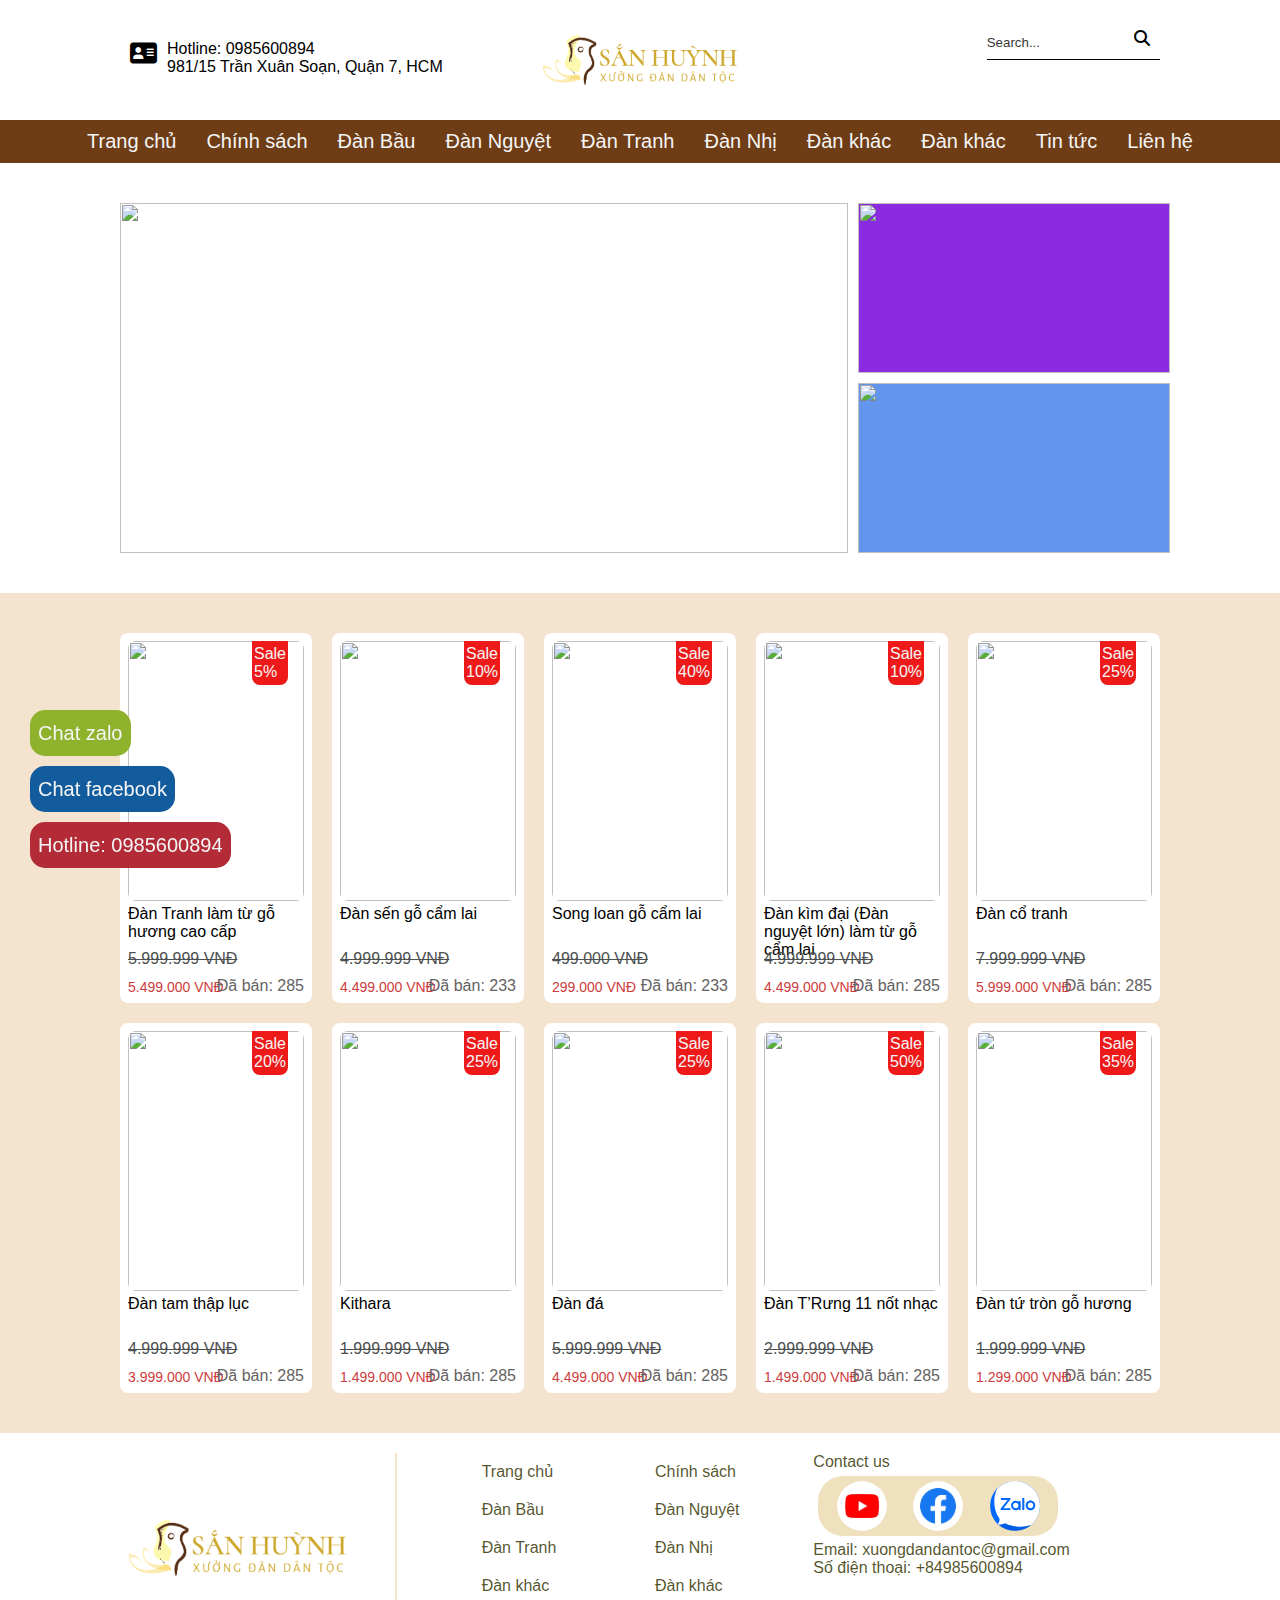
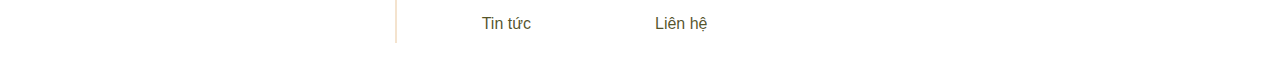
==== commit 89d2f163: "animation avatar" ====
--- a/index.html
+++ b/index.html
@@ -349,6 +349,5 @@
       <a href="https://www.facebook.com/messages/t/112224157144344" class="chat-facebook">Chat facebook</a>
       <a href="tel:+84985600894" class="chat-phone">Hotline: 0985600894</a>
     </div>
-    
   </body>
 </html>
--- a/css/style.css
+++ b/css/style.css
@@ -25,6 +25,9 @@
   background-color: var(--background-color-light);
   color: rgb(0, 0, 0);
   height: 120px;
+  position: sticky;
+  top: 0px;
+  z-index: 200;
 }
 
 .contact {
@@ -45,15 +48,38 @@
 
 .logo {
   width: 33.33%;
+  position: relative;
+  z-index: 2000;
 }
 .logo-brand img {
   height: 100%;
+  animation: logo 5s;
+}
+
+@keyframes logo{
+  0%{
+    position: fixed;
+    top: 0px;
+    left: 0px;
+    bottom: 0px;
+    right: 0px;
+    background-color: var(--background-color-light);
+    width: 100%;
+    height: 800px;
+    z-index: 2000;
+  }
+  100%{
+    background-color: var(--background-color-light);
+    height: 100%;
+    z-index: 2000;
+  }
 }
 
 .search {
   width: 33.33%;
   display: flex;
   justify-content: flex-end;
+  z-index: 200;
 }
 
 .search .group-search {
@@ -86,6 +112,9 @@
   font-weight: 400;
   font-size: 1.25em;
   flex-wrap: wrap;
+  position: sticky;
+  top:120px;
+  z-index: 100;
 }
 
 menu a {
@@ -399,3 +428,4 @@
   color: whitesmoke;
   text-decoration: none;
 }
+
